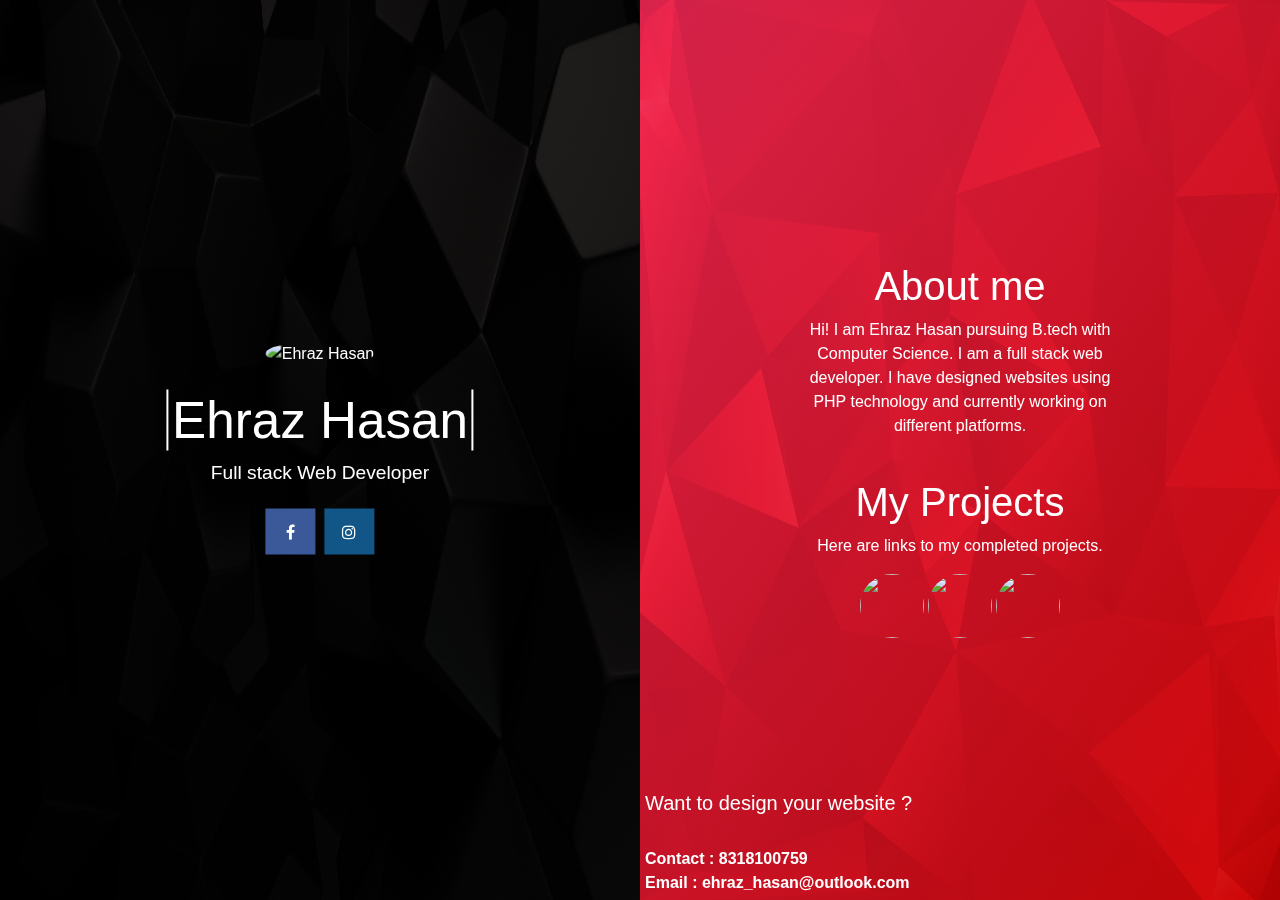
==== index.html @ 4335a1b5 "background ui refreshed" ====
<!DOCTYPE html>
<html lang="en">
<head>
	<title>Ehraz Hasan</title>

	<meta charset="utf-8">

	<meta HTTP-EQUIV="Content-Type" CONTENT="text/html; charset=utf-8"> 

	<meta name="theme-color" content="#2f2f2f">

	<style type="text/css">
		.bg
		{
			height: 100vh;
			width: 100%;
			margin-top: -20px;
			z-index: -1;
		}
		.main-cont
		{
			height: 100%;
			width: 100%;
			background-color: rgba(0,0,0,0.8);
			z-index: +1;
			position: absolute;
			top: 0;
		}
		.main-cont-2
		{
			height: 100%;
			width: 100%;
			background:linear-gradient(to bottom right,rgba(248, 40, 90,0.8), rgba(205,0, 0, 0.8));
			z-index: +1;
			position: absolute;
			top: 0;
		}
	</style>

</head>
<body>

	<div class="split left">
		<img src="images/black1.jpg" class="bg">
		<div class="main-cont">
		  <div class="centered">
		    <img src="images/002.jpg" alt="Ehraz Hasan">
		    <br><br>
		    <div style="width: 100%;">
		    	<h1 id="h1">Ehraz Hasan</h1>
		    </div>
		    
		    <p id="paragraph">Full stack Web Developer</p>

		    <a href="https://www.facebook.com/ehraz.hasan" class="fa fa-facebook"></a>
            <a href="https://www.instagram.com/_ehrazhasan_/" class="fa fa-instagram"></a>


		  </div>
		</div>
    </div>

	<div class="split right">
		<img src="images/red.jpg" class="bg">

		<div class="main-cont-2">
		  <div class="centered anim">
		    <h1 id="aboutme">About me</h1>
		    <p id="para-me">Hi! I am Ehraz Hasan pursuing B.tech with Computer Science. I am a full stack web developer. I have designed websites using PHP technology and currently working on different platforms.</p>
		    <br>
		    <h1 id="myprojects">My Projects</h1>
		    <p>Here are links to my completed projects.</p>
		    <a href="alf.epizy.com/alf"><img id="alf" src="images/alf.png"></a>
		    <a href="http://ebillie.epizy.com/Ebillie/pages/index.php"><img id="alf" src="images/bill.png"></a>
		    <a href="http://developers-community.000webhostapp.com/developers-community/form.php"><img id="alf" src="images/dev.png"></a>

		  </div>
		  <footer>
		  	<h5>Want to design your website ?</h5><br>
		  	Contact : 8318100759 <br>
		  	Email : ehraz_hasan@outlook.com
		  </footer>
		  </div>
	</div>


	<link rel="stylesheet" type="text/css" href="css/style.css">

	<link rel="stylesheet" href="https://maxcdn.bootstrapcdn.com/bootstrap/4.1.0/css/bootstrap.min.css">

	<link rel="stylesheet" href="https://cdnjs.cloudflare.com/ajax/libs/font-awesome/4.7.0/css/font-awesome.min.css">

	<script src="https://ajax.googleapis.com/ajax/libs/jquery/3.3.1/jquery.min.js"></script>

	<script src="https://maxcdn.bootstrapcdn.com/bootstrap/4.1.0/js/bootstrap.min.js"></script>
</body>
</html>
---- css/style.css ----
body {
    font-family: Arial;
    color: #ffffff;
}

.split {
    height: 100%;
    width: 50%;
    position: fixed;
    z-index: 1;
    top: 0;
    overflow-x: hidden;
    padding-top: 20px;
}

.left {
    left: 0;
    background-color: #111;
    filter: blur(0px);
}

.right {
    right: 0;
    /* background-color: #f50707;*/
}
#h1{
    font-family: Arial;
    color:#ffffff;
    width: 6em;
    border-right: 2px solid #ffffff;
    border-left: 2px solid #ffffff;
}

.centered {
    position: absolute;
    top: 50%;
    left: 50%;
    transform: translate(-50%, -50%);
    text-align: center;
    color: #ffffff;
}

.centered > img {
    width: 20vw;
    height: 20vw;
    border-radius: 50%;
}
.centered > img:hover{

     animation: shake 0.5s;
     animation-iteration-count: infinite;
}
@keyframes shake {
  0% { transform: translate(1px, 1px) rotate(0deg); }
  10% { transform: translate(-1px, -2px) rotate(-1deg); }
  20% { transform: translate(-3px, 0px) rotate(1deg); }
  30% { transform: translate(3px, 2px) rotate(0deg); }
  40% { transform: translate(1px, -1px) rotate(1deg); }
  50% { transform: translate(-1px, 2px) rotate(-1deg); }
  60% { transform: translate(-3px, 1px) rotate(0deg); }
  70% { transform: translate(3px, 1px) rotate(-1deg); }
  80% { transform: translate(-1px, -1px) rotate(1deg); }
  90% { transform: translate(1px, 2px) rotate(0deg); }
  100% { transform: translate(1px, -2px) rotate(-1deg); }
}

#paragraph{
    font-family: Arial;
    color: #ffffff;
}
.fa {
  padding: 15px;
  font-size: 30px;
  width: 50px;
  text-align: center;
  text-decoration: none;
  margin: 5px 2px;
}

.fa:hover {
     opacity: 0.9;
     -webkit-transform: rotate(4deg);
     -moz-transform: rotate(4deg);
     -ms-transform: rotate(4deg);
     -o-transform: rotate(4deg);
     transform: rotate(4deg);

}

.fa-facebook {
  background: #3B5998;
  color: white;
}
.fa-instagram {
  background: #125688;
  color: white;
}
#alf{
    height:5vw;
    width:5vw;
    border-radius: 50%;
}
#alf:hover{
    -webkit-transform : scale(1.1);
    -ms-transform : scale(1.1);
    transform: scale(1.1) ;
}
footer{
    position: absolute;
    bottom: 0;
    padding: 5px;
    font-weight: bold;
    text-align: left;
    color: #ffffff;
}
.anim{
   -webkit-animation: mymove 2s ease-in;
   -ms-animation: mymove 2s ease-in;
   animation: mymove 2s ease-in;
}
@-webkit-keyframes mymove{

    from{left:40%;}
    to{left: 50%;}
}
@keyframes mymove{

    from{left:40%;}
    to{left: 50%;}
}

@media only screen and (max-width: 480px){

    #h1{
        font-size: 4vw !important;
    }
    #paragraph{
        font-size: 2.5vw;
    }
    footer{
        display:  none !important;
    }


}
@media screen and (min-width: 480px)
{
    #h1{
        font-size: 3.6vw !important;
    }
    #paragraph{
        font-size: 1.6vw;
    }
}
@media screen and (min-width: 600px)
{
    #h1{
        font-size: 3.8vw !important;
    }
    #paragraph{
        font-size: 1.8vw;
    }
}
@media screen and (min-width: 992px)
{
    #h1{
        font-size: 4vw !important;
    }
    #paragraph{
        font-size: 2vw;
    }
}
@media screen and (min-width: 1200px)
{
    #h1{
        font-size: 4vw !important;
    }
    #paragraph{
        font-size: 1.5vw;
    }
}
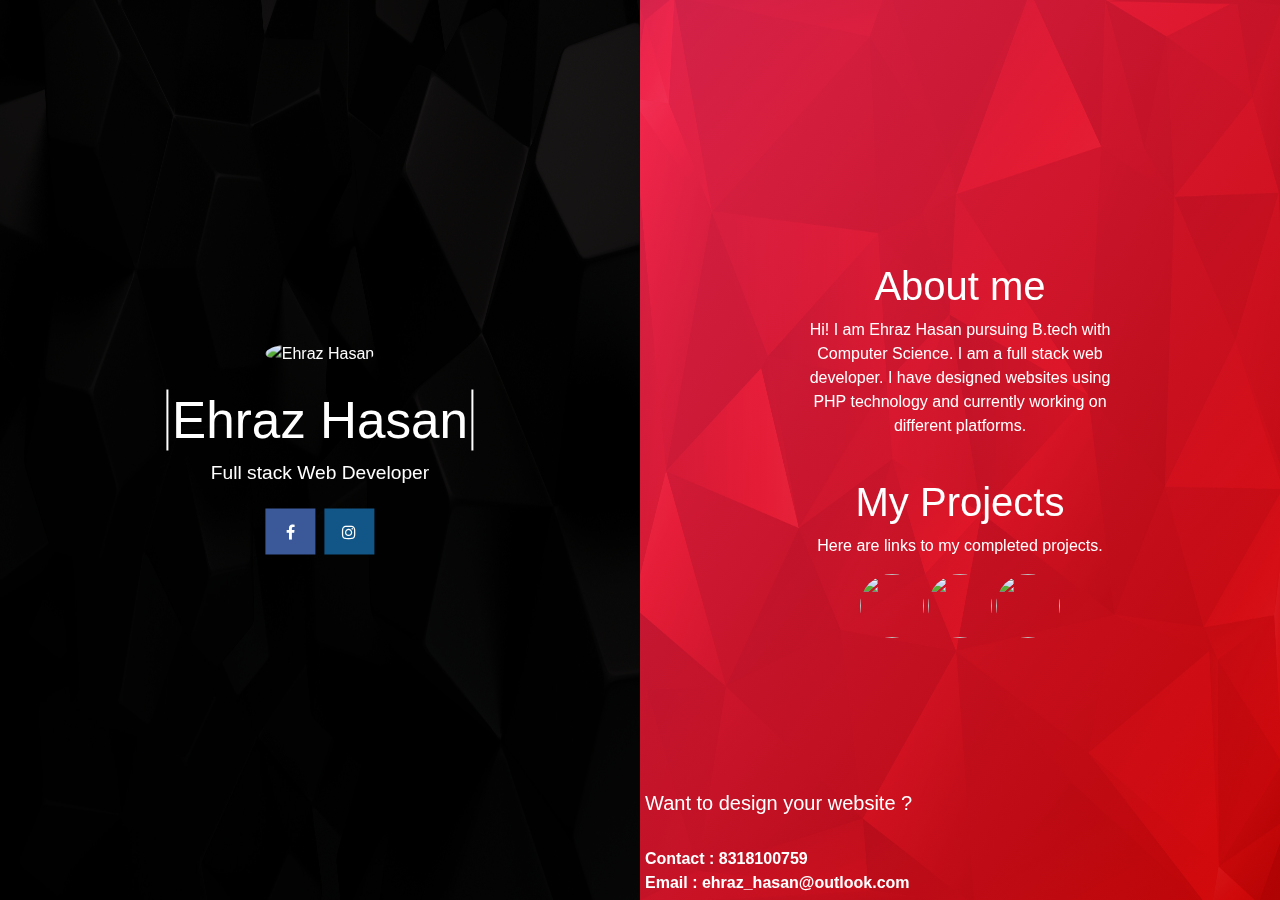
==== commit 0d978353: "Merge pull request #1 from ashigupta007/master" ====
--- a/index.html
+++ b/index.html
@@ -21,7 +21,7 @@
 		{
 			height: 100%;
 			width: 100%;
-			background-color: rgba(0,0,0,0.8);
+			background-color: rgba(0,0,0,0.85);
 			z-index: +1;
 			position: absolute;
 			top: 0;
